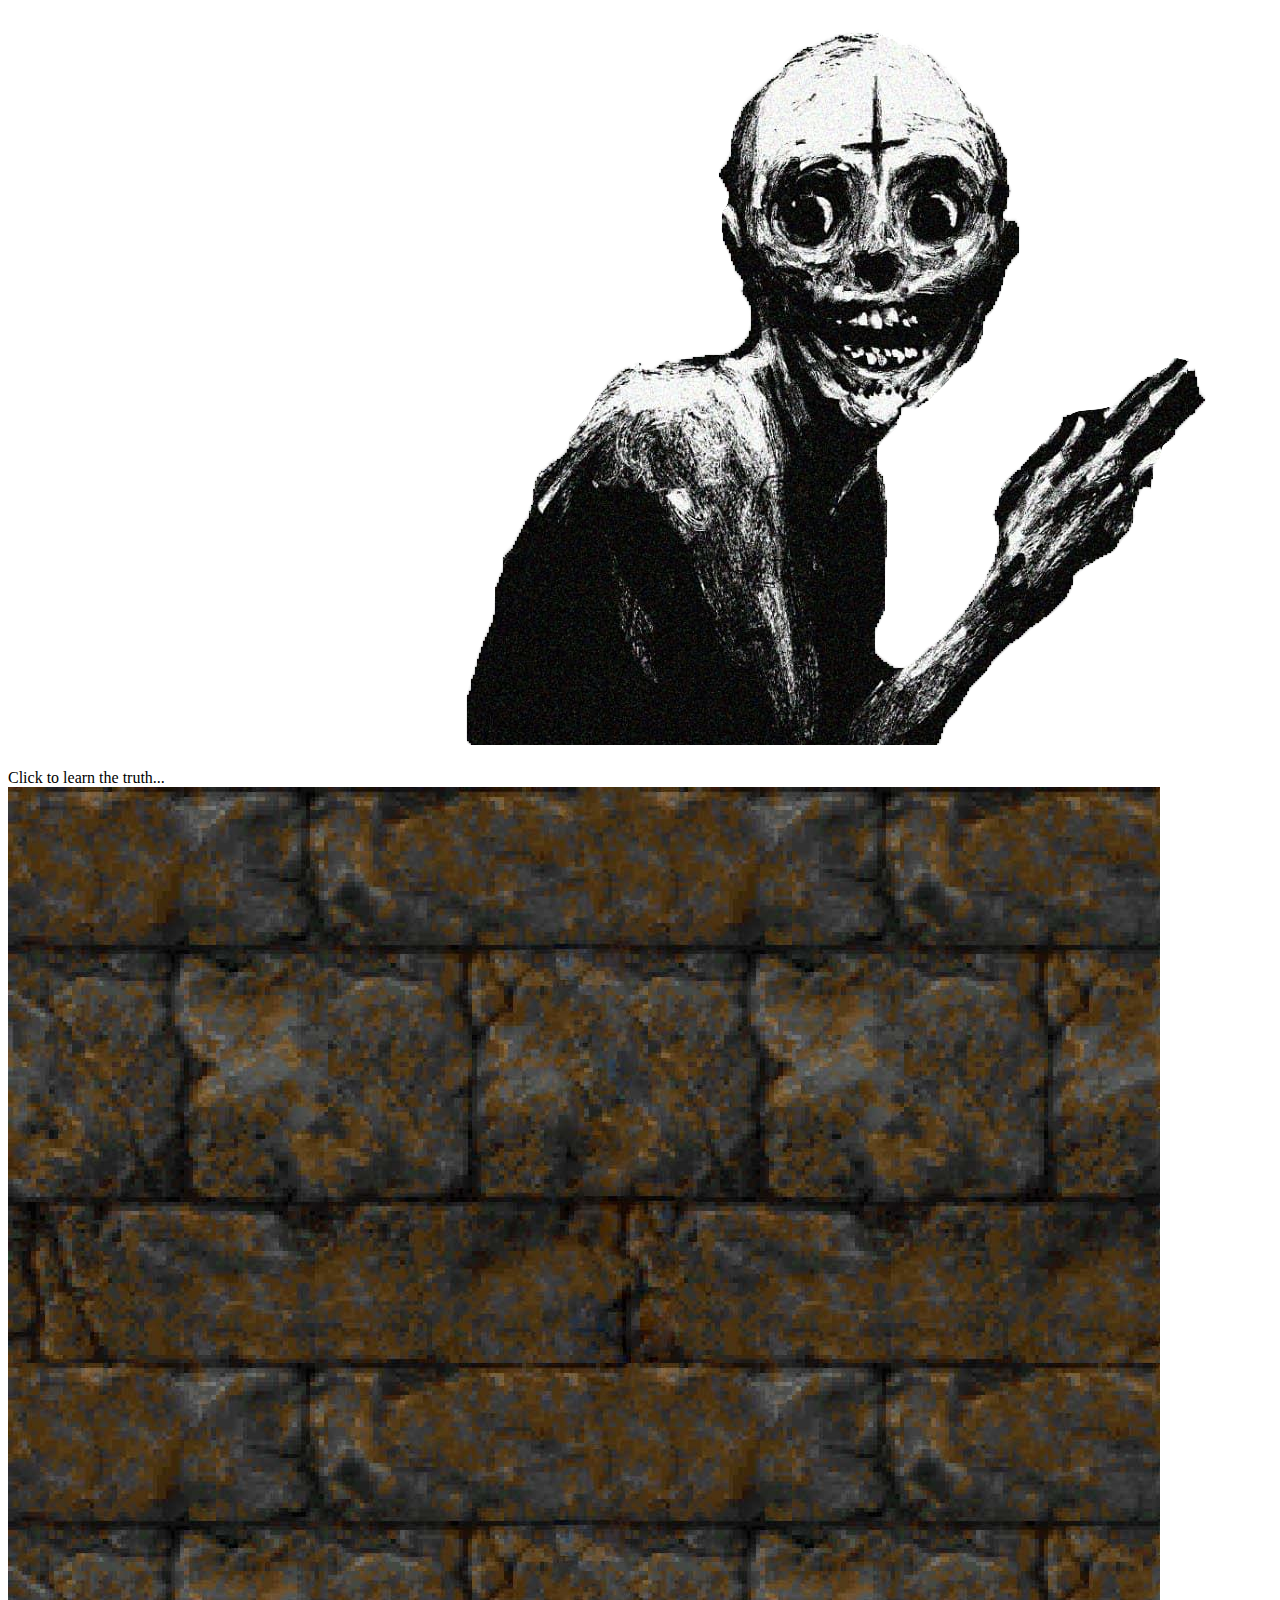
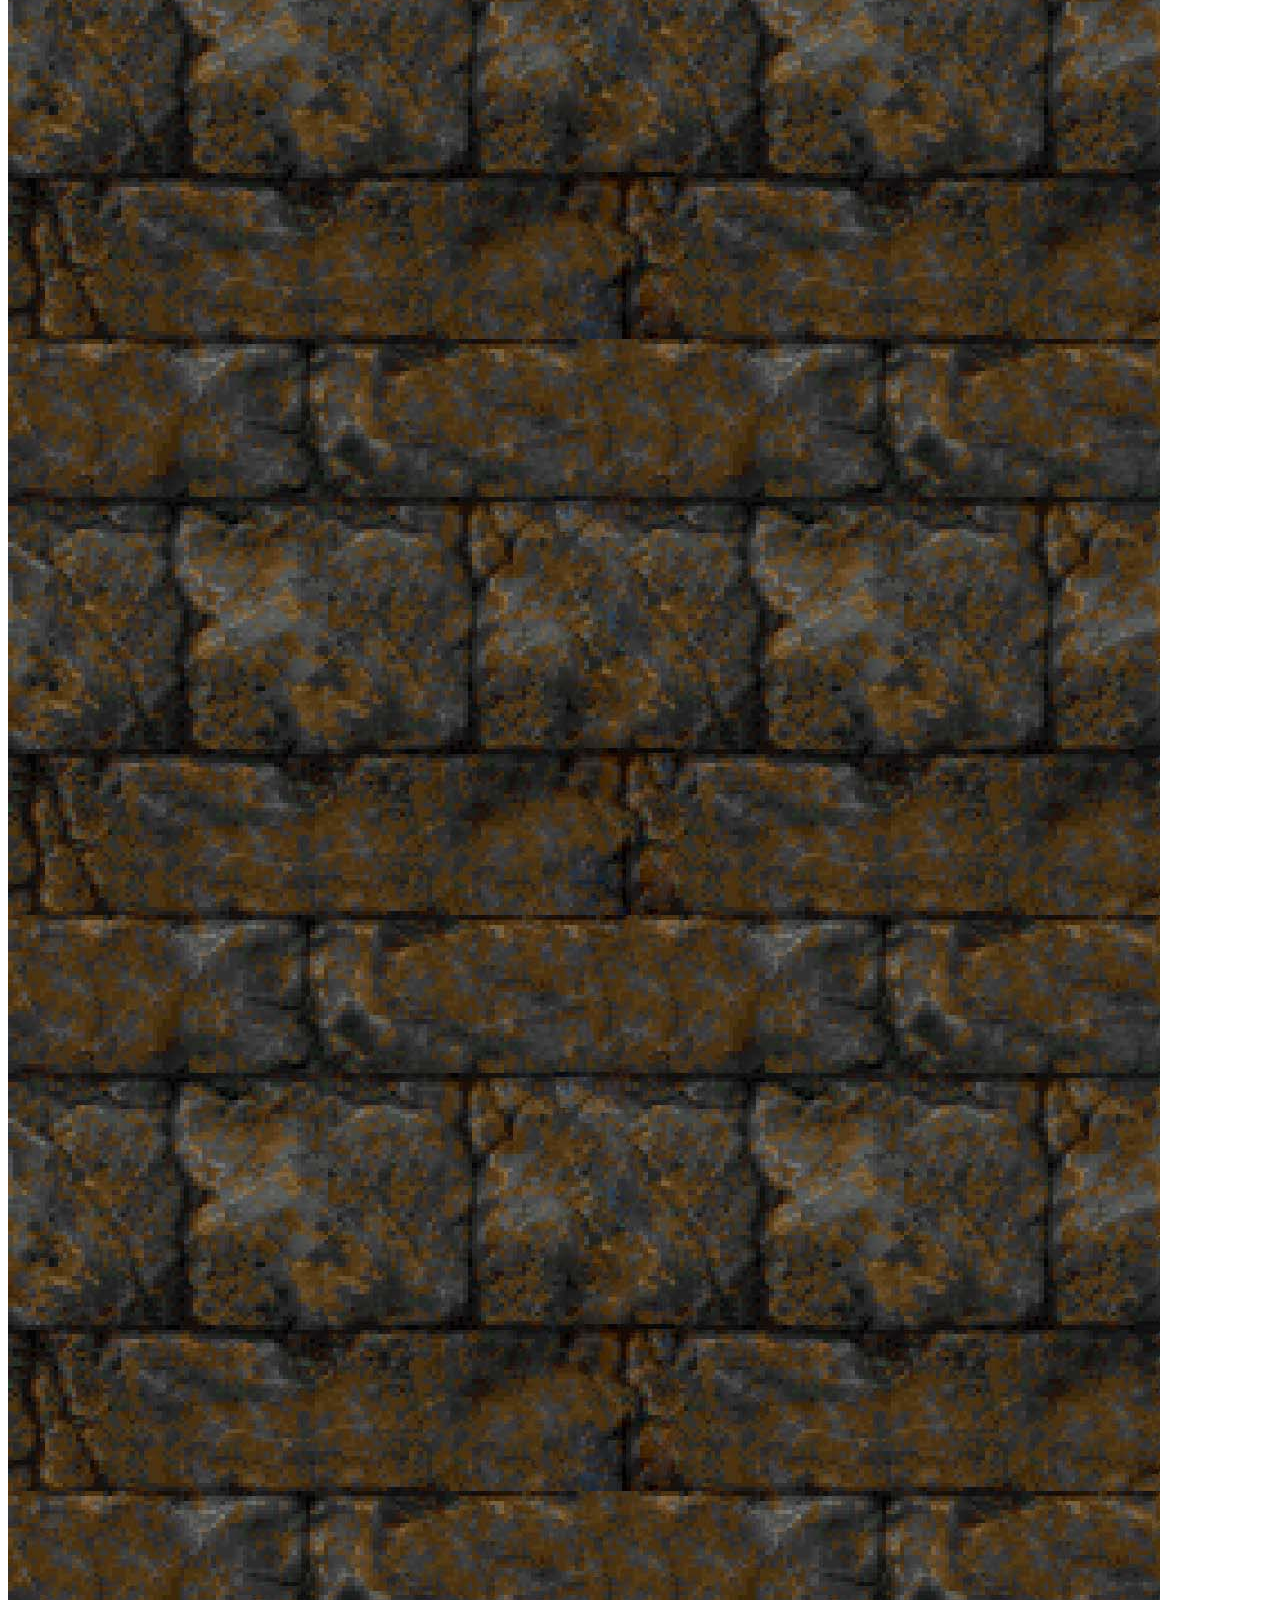
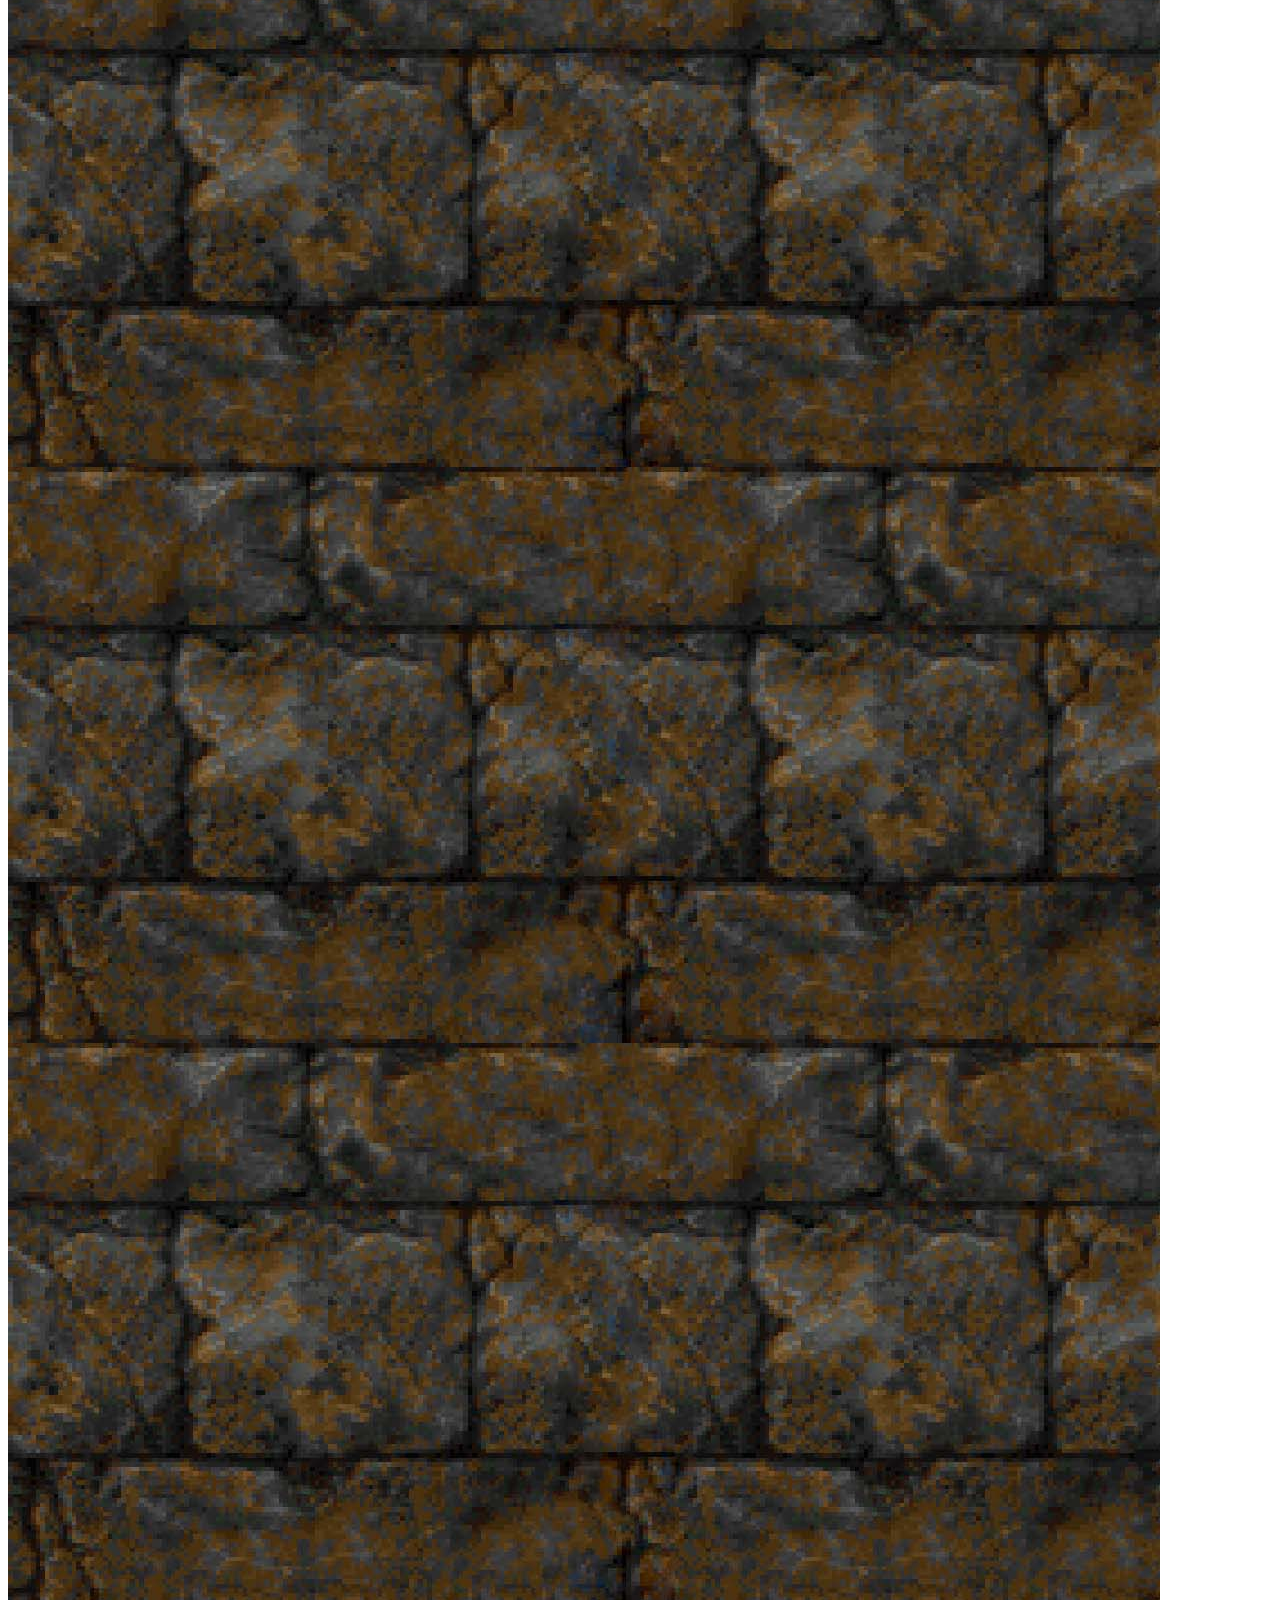
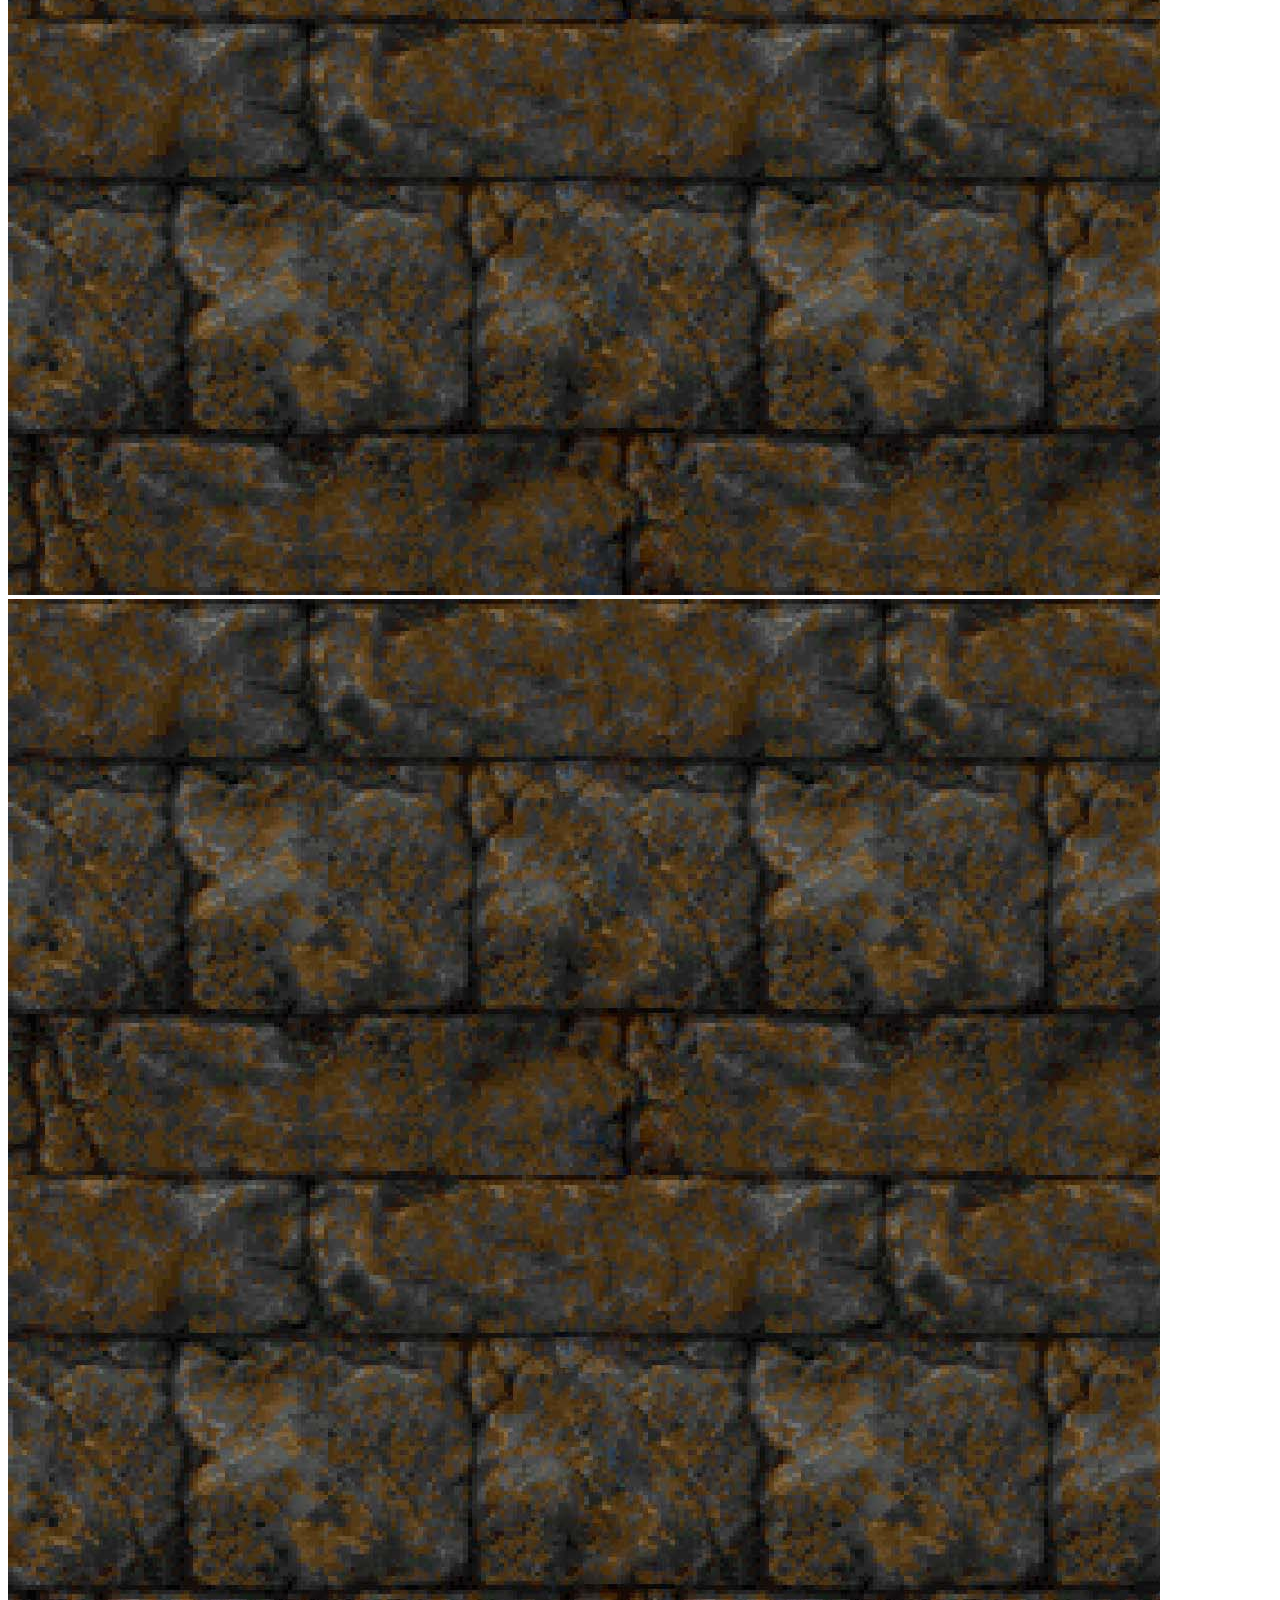
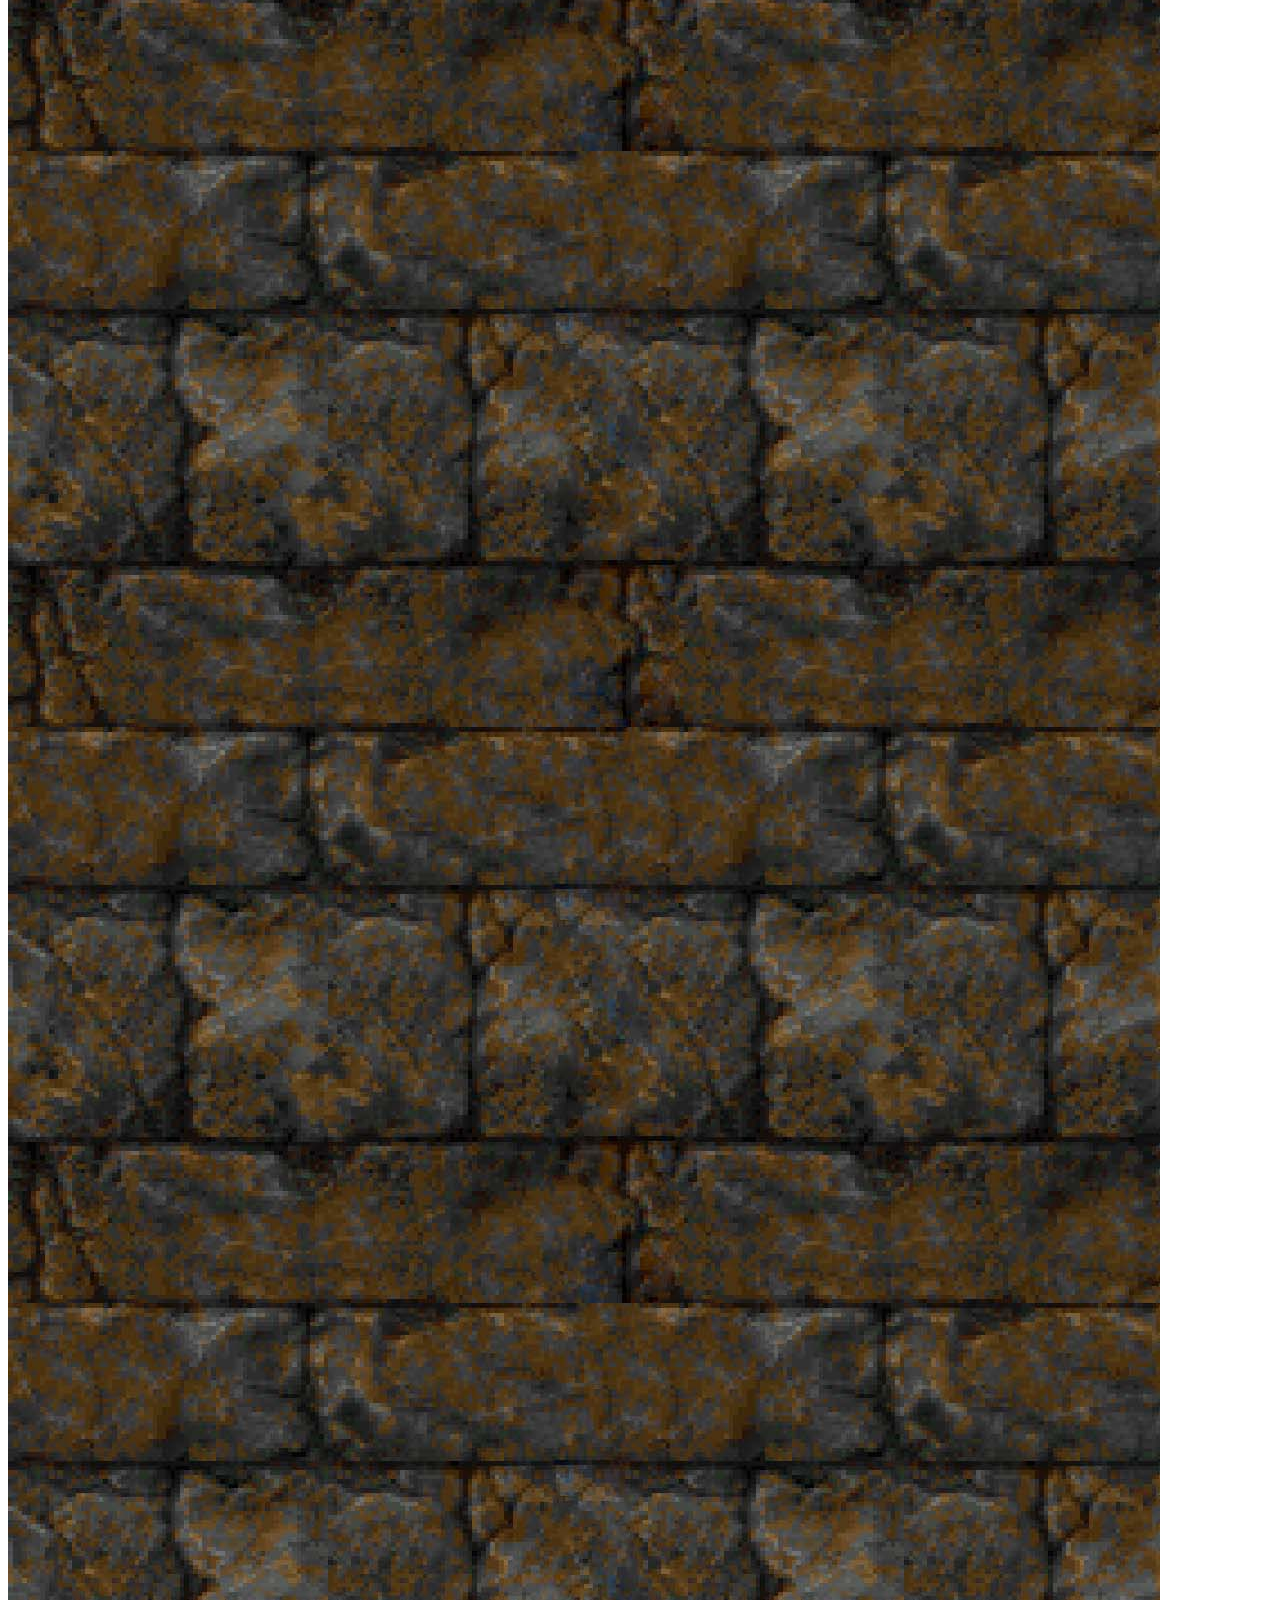
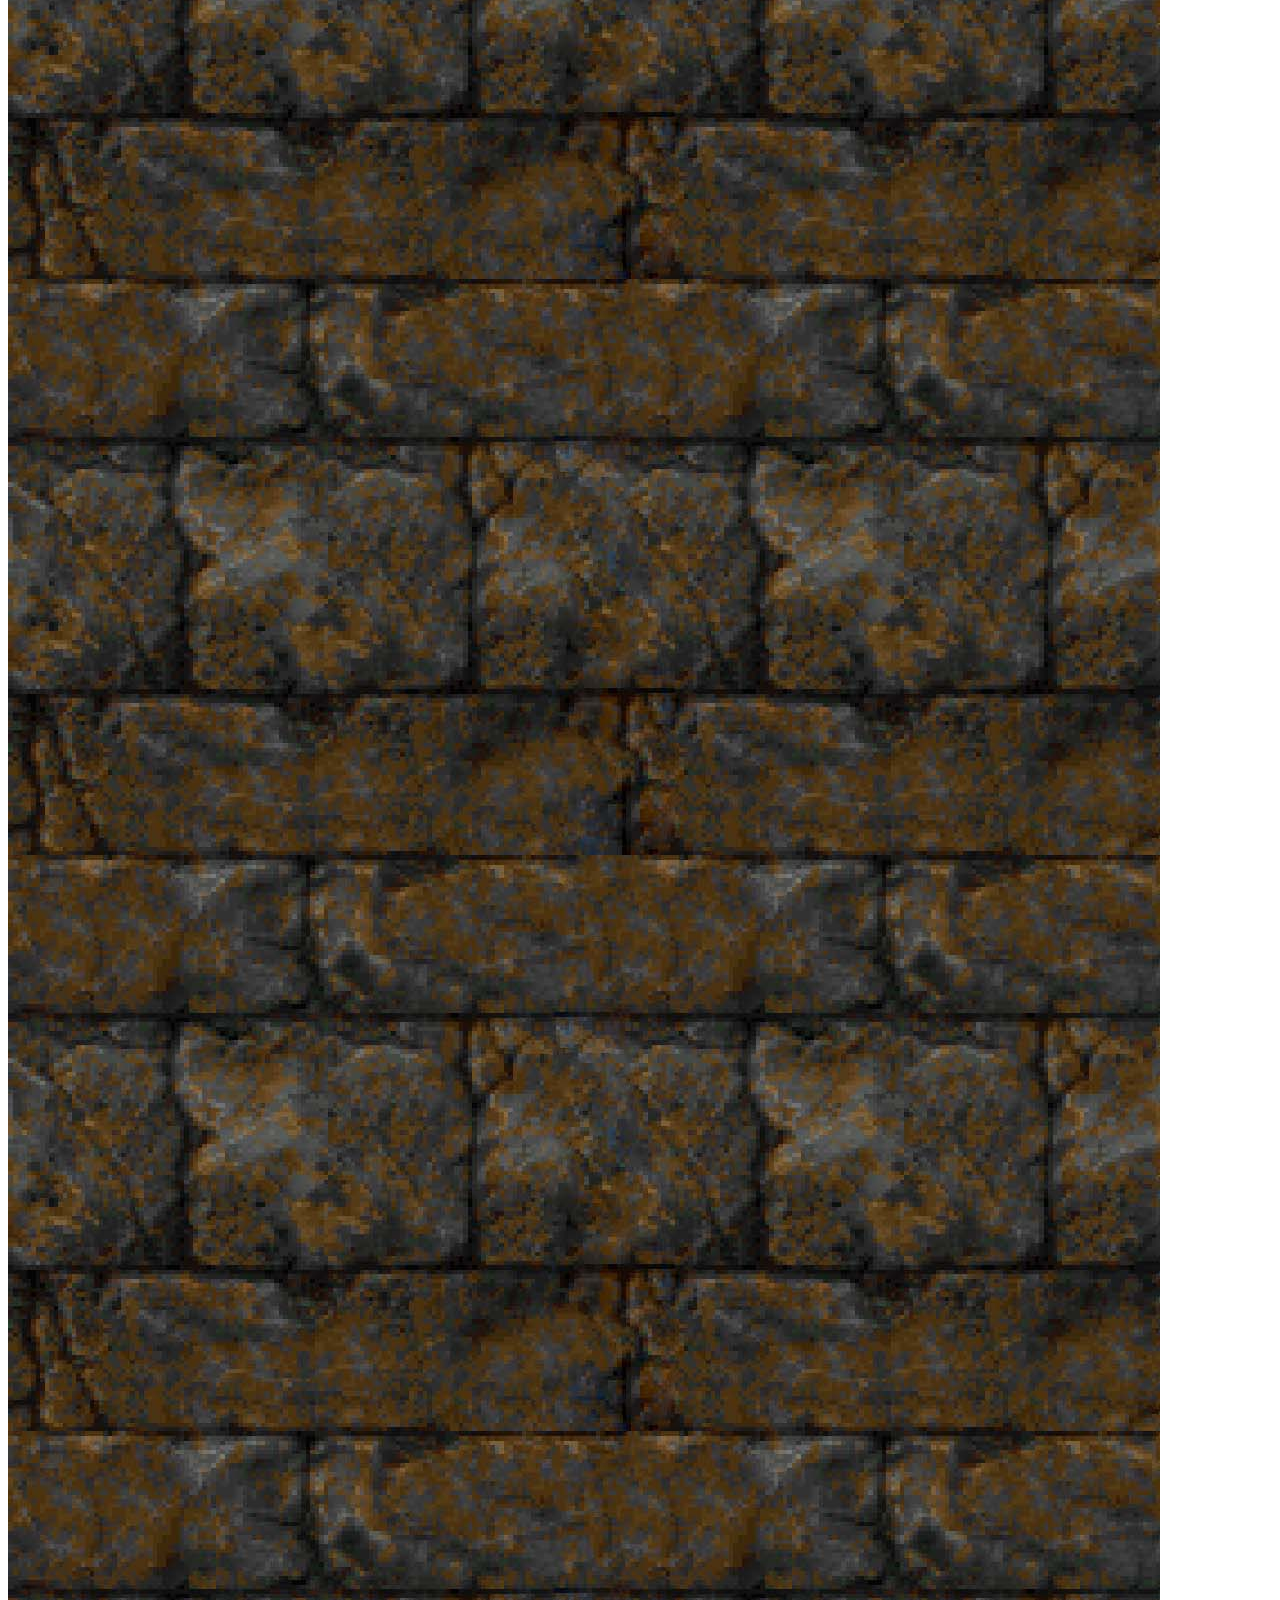
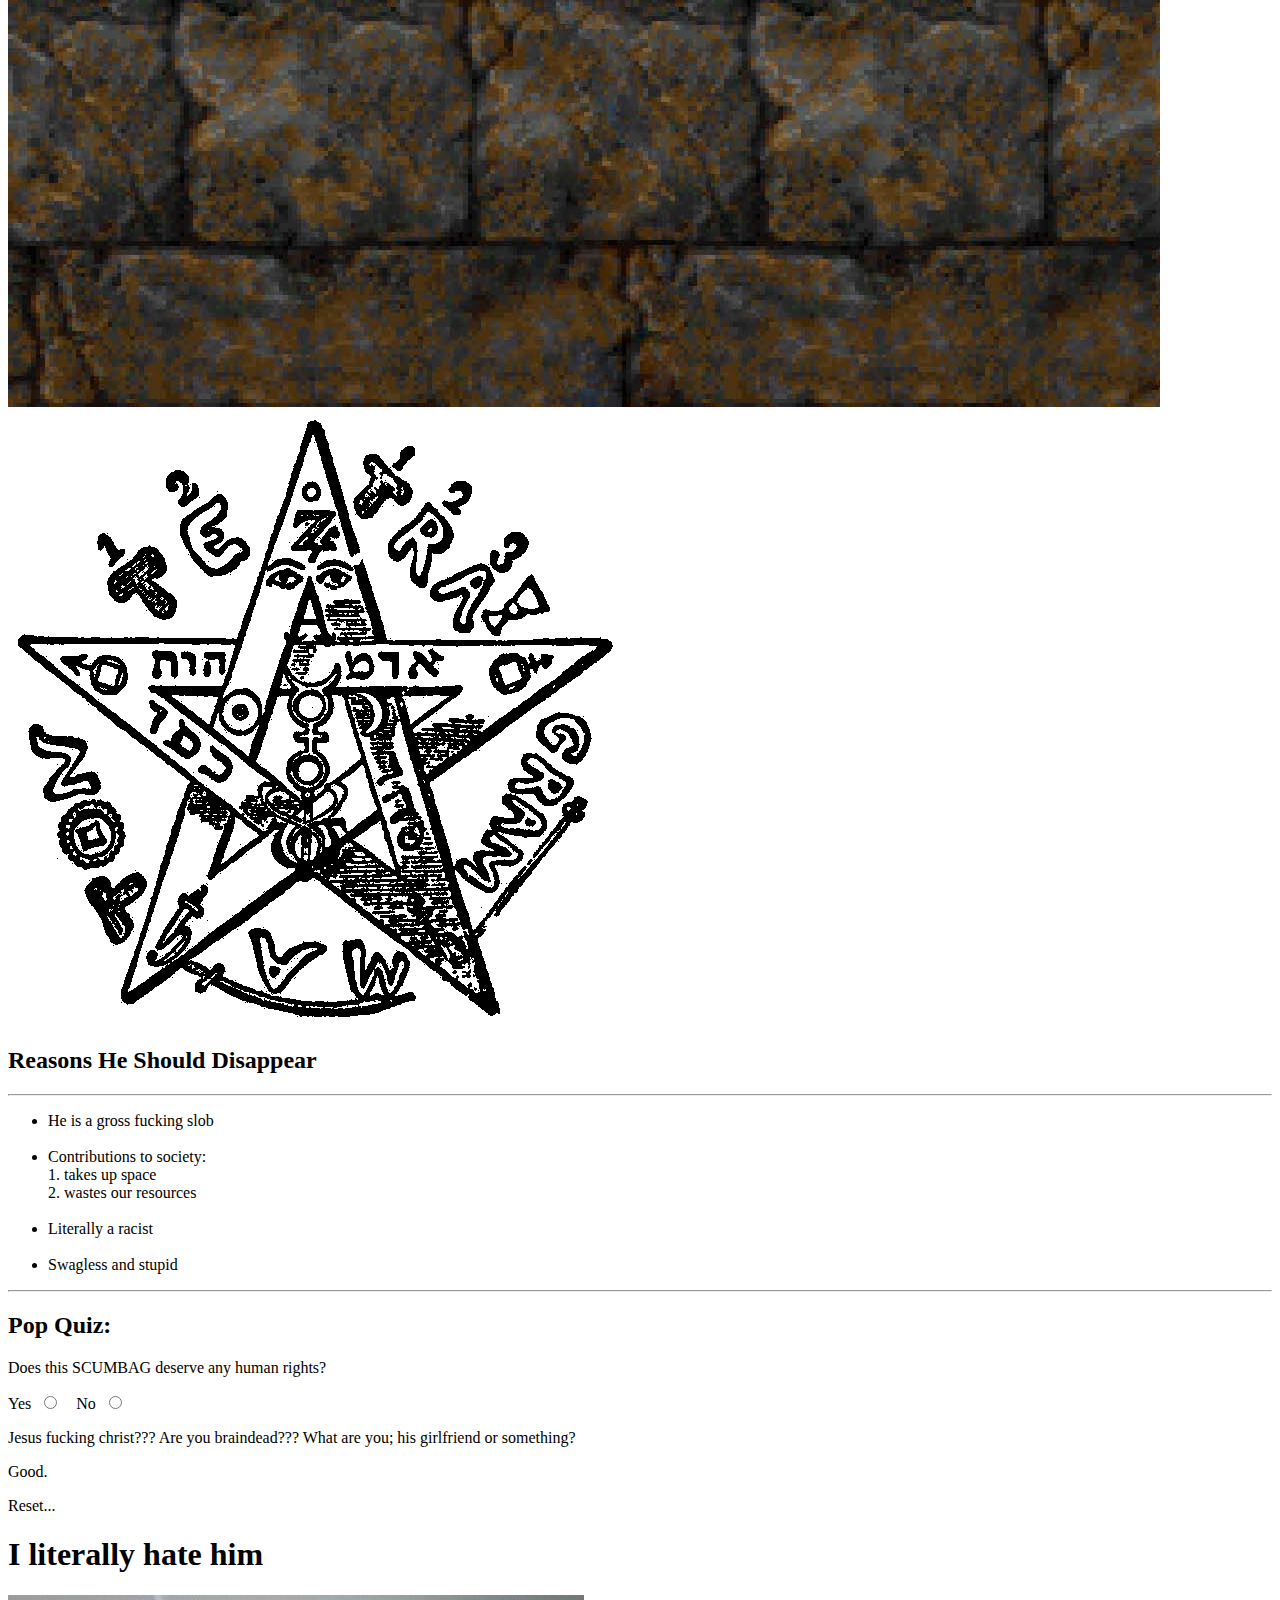
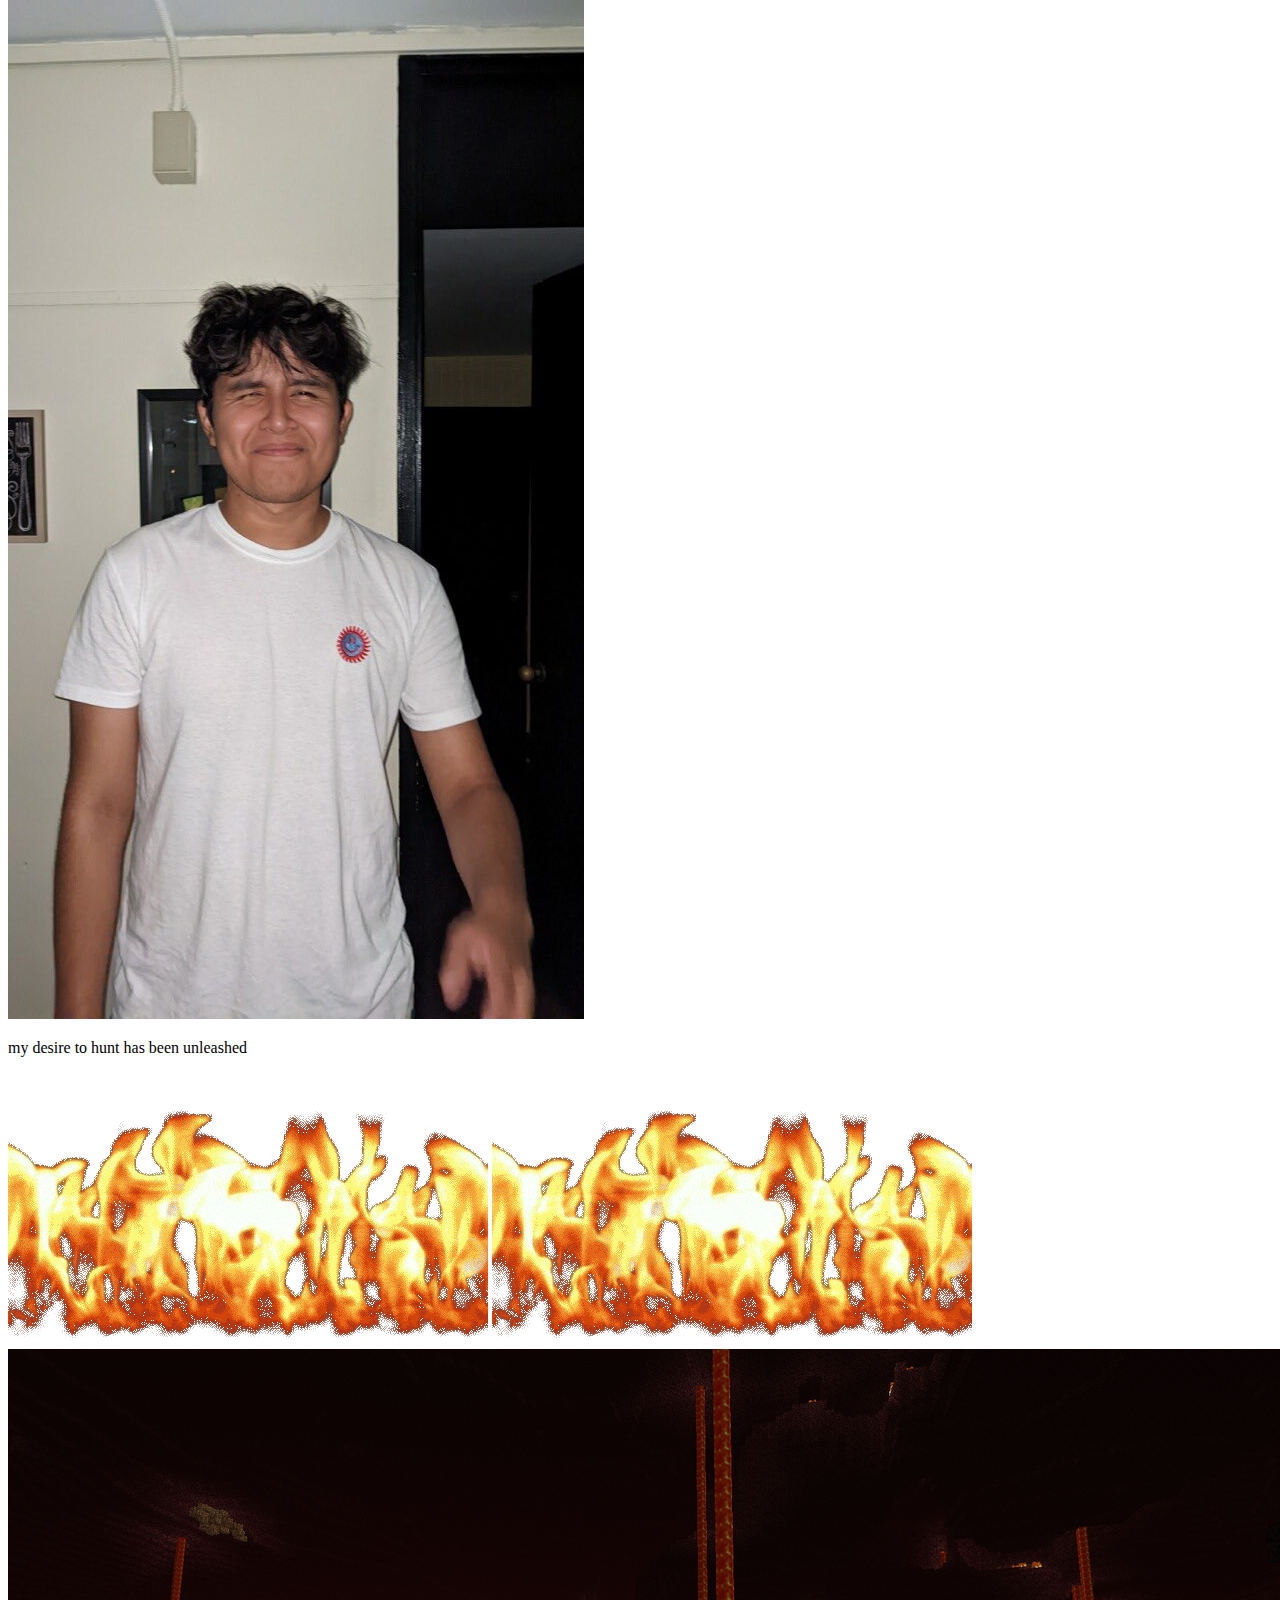
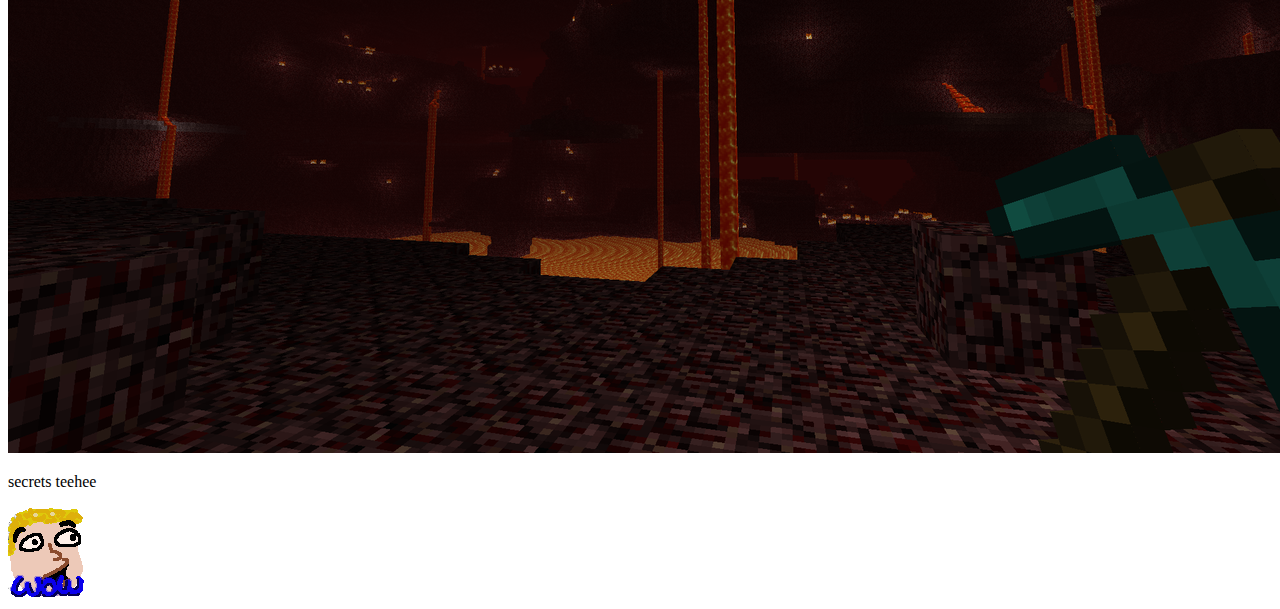
==== schizo.html @ 656f1052 "Add files via upload" ====
<!DOCTYPE html>
<html id="pwall">

<head>
    <title>???</title>
    <link id="icon" rel="icon" type="image/x-icon" href="/./Assets/icon.ico">
    <link rel="stylesheet" href="./styles/schizo.css" />
    <meta charset="UTF-8">
    <meta name="viewport" content="width=device-width, initial-scale=1">
    <meta name="format-detection" content="telephone=no">
    <meta name="description" content="It's like cool n stuff">
    <script type="text/javascript" src="//code.jquery.com/jquery-1.11.3.min.js"></script>
    <script src="Scripts/jaca.js"></script>


</head>

<body>

    <div id="container">
        <div id="buttscreen">
            <audio id="audio" src="Assets/spooky.mp3" type="audio/mp3" loop hidden></audio>
            <img src="./Assets/hehe.png">
            <div onclick="hideButt()" id="buttoned">
                <a class="huh">Click to learn the truth...</a>
            </div>
        </div>
        <div class="hide">
            <div class="phone">
                <img id="lw" src="./Assets/wall.jpg">
                <img id="rw" src="./Assets/wall.jpg">
            </div>
            <div claa="hide">
                <div id="menuslid" >
                   
                    <div id="ipu">
                        <div id="tab" onclick="menuslid()">
                            <img id="penta" src="./Assets/pentagram.png" />
                        </div>
                        <div id="pull">
                            <div class="menu">


                                <h2>Reasons He Should Disappear</h2>
                                <hr />
                                <ul>
                                    <li>He is a gross fucking slob</li>
                                    <br />
                                    <li>Contributions to society: <br /> 1. takes up space <br /> 2. wastes our
                                        resources
                                    </li>
                                    <br />
                                    <li>Literally a racist</li>
                                    <br />
                                    <li>Swagless and stupid</li>
                                </ul>
                                <hr />
                                <h2>Pop Quiz:</h2>
                                <div id="answer">
                                    <p>Does this <span>SCUMBAG</span> deserve any human rights?</p>
                                    <label for="yes">Yes&nbsp;</label>
                                    <input onclick="yesnoCheck();" type="radio" name="quiz" value="yes" id="yes" />
                                    <label for="no"> &nbsp;&nbsp;&nbsp;No&nbsp;</label>
                                    <input onclick="yesnoCheck();" type="radio" name="quiz" value="no" id="no" />
                                </div>

                                <p id="yes1">Jesus fucking christ??? Are you braindead??? What are you; his girlfriend
                                    or
                                    something?</p>
                                <p id="no1">Good.</p>

                                <p id="reset" onclick="rest();">Reset...</p>

                            </div>
                        </div>
                    </div>
                </div>
                <audio id="audio1" src="Assets/AAA.mp3" type="audio/mp3" loop hidden></audio>
            </div>
            <div class="middle">
                <h1>I literally <span>hate</span> him</h1>
                <img src='./Assets/migelbit.jpg' />
            </div>

            <div id="boxslide" onclick="reveal()">
                <div class="box">
                    <p>my desire to hunt has been unleashed</p>
                </div>
            </div>
        </div>


    </div>
    </div>
    <div class="hide">
        <div class="phone2">
            <div class="flame">
                <embed id="burn" src="./Assets/flame.gif">
                <embed id="fwoosh" src="./Assets/flame.gif">
            </div>
            <div class="nether">
                <img src="./Assets/Nether.png" />
            </div>
            <div id="endbar">
                <p>secrets teehee</p>
            </div>
        </div>
        <div class="menuslid">
            <a href="index.html"><img id="nice" src="./Assets/icon.png"></a>
        </div>
    </div>
</body>

</html>
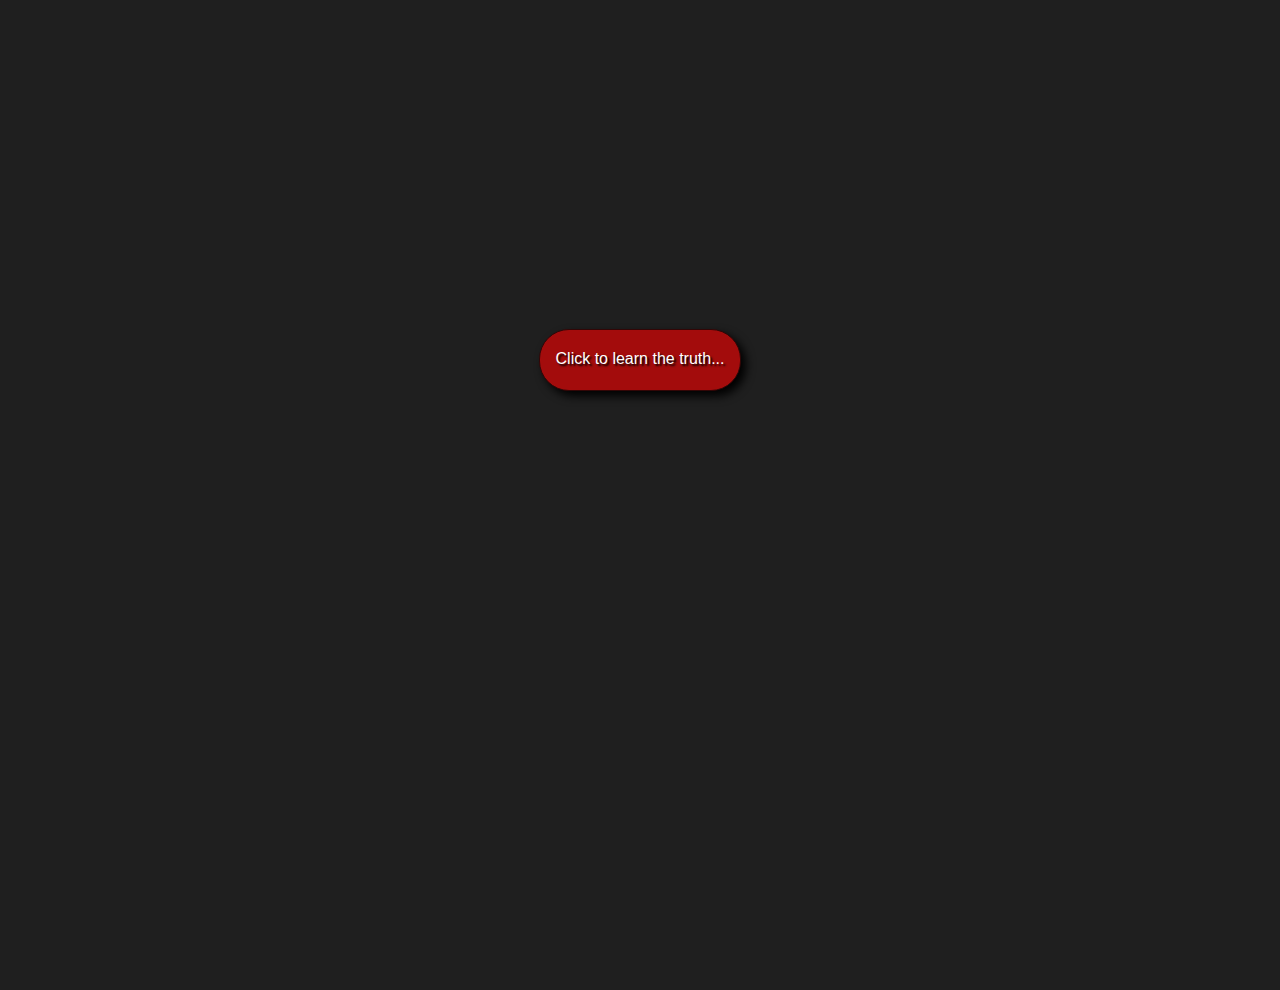
==== commit 314dab1c: "Create schizo.html" ====
--- a/schizo.html
+++ b/schizo.html
@@ -1,114 +1,114 @@
-<!DOCTYPE html>
-<html id="pwall">
-
-<head>
-    <title>???</title>
-    <link id="icon" rel="icon" type="image/x-icon" href="/./Assets/icon.ico">
-    <link rel="stylesheet" href="./styles/schizo.css" />
-    <meta charset="UTF-8">
-    <meta name="viewport" content="width=device-width, initial-scale=1">
-    <meta name="format-detection" content="telephone=no">
-    <meta name="description" content="It's like cool n stuff">
-    <script type="text/javascript" src="//code.jquery.com/jquery-1.11.3.min.js"></script>
-    <script src="Scripts/jaca.js"></script>
-
-
-</head>
-
-<body>
-
-    <div id="container">
-        <div id="buttscreen">
-            <audio id="audio" src="Assets/spooky.mp3" type="audio/mp3" loop hidden></audio>
-            <img src="./Assets/hehe.png">
-            <div onclick="hideButt()" id="buttoned">
-                <a class="huh">Click to learn the truth...</a>
-            </div>
-        </div>
-        <div class="hide">
-            <div class="phone">
-                <img id="lw" src="./Assets/wall.jpg">
-                <img id="rw" src="./Assets/wall.jpg">
-            </div>
-            <div claa="hide">
-                <div id="menuslid" >
-                   
-                    <div id="ipu">
-                        <div id="tab" onclick="menuslid()">
-                            <img id="penta" src="./Assets/pentagram.png" />
-                        </div>
-                        <div id="pull">
-                            <div class="menu">
-
-
-                                <h2>Reasons He Should Disappear</h2>
-                                <hr />
-                                <ul>
-                                    <li>He is a gross fucking slob</li>
-                                    <br />
-                                    <li>Contributions to society: <br /> 1. takes up space <br /> 2. wastes our
-                                        resources
-                                    </li>
-                                    <br />
-                                    <li>Literally a racist</li>
-                                    <br />
-                                    <li>Swagless and stupid</li>
-                                </ul>
-                                <hr />
-                                <h2>Pop Quiz:</h2>
-                                <div id="answer">
-                                    <p>Does this <span>SCUMBAG</span> deserve any human rights?</p>
-                                    <label for="yes">Yes&nbsp;</label>
-                                    <input onclick="yesnoCheck();" type="radio" name="quiz" value="yes" id="yes" />
-                                    <label for="no"> &nbsp;&nbsp;&nbsp;No&nbsp;</label>
-                                    <input onclick="yesnoCheck();" type="radio" name="quiz" value="no" id="no" />
-                                </div>
-
-                                <p id="yes1">Jesus fucking christ??? Are you braindead??? What are you; his girlfriend
-                                    or
-                                    something?</p>
-                                <p id="no1">Good.</p>
-
-                                <p id="reset" onclick="rest();">Reset...</p>
-
-                            </div>
-                        </div>
-                    </div>
-                </div>
-                <audio id="audio1" src="Assets/AAA.mp3" type="audio/mp3" loop hidden></audio>
-            </div>
-            <div class="middle">
-                <h1>I literally <span>hate</span> him</h1>
-                <img src='./Assets/migelbit.jpg' />
-            </div>
-
-            <div id="boxslide" onclick="reveal()">
-                <div class="box">
-                    <p>my desire to hunt has been unleashed</p>
-                </div>
-            </div>
-        </div>
-
-
-    </div>
-    </div>
-    <div class="hide">
-        <div class="phone2">
-            <div class="flame">
-                <embed id="burn" src="./Assets/flame.gif">
-                <embed id="fwoosh" src="./Assets/flame.gif">
-            </div>
-            <div class="nether">
-                <img src="./Assets/Nether.png" />
-            </div>
-            <div id="endbar">
-                <p>secrets teehee</p>
-            </div>
-        </div>
-        <div class="menuslid">
-            <a href="index.html"><img id="nice" src="./Assets/icon.png"></a>
-        </div>
-    </div>
-</body>
-
-</html>+<!DOCTYPE html>
+<html id="pwall">
+
+<head>
+    <title>???</title>
+    <link id="icon" rel="icon" type="image/x-icon" href="Assets/icon.ico">
+    <link rel="stylesheet" href="Styles/schizo.css" />
+    <meta charset="UTF-8">
+    <meta name="viewport" content="width=device-width, initial-scale=1">
+    <meta name="format-detection" content="telephone=no">
+    <meta name="description" content="It's like cool n stuff">
+    <script type="text/javascript" src="//code.jquery.com/jquery-1.11.3.min.js"></script>
+    <script src="Scripts/jaca.js"></script>
+
+
+</head>
+
+<body>
+
+    <div id="container">
+        <div id="buttscreen">
+            <audio id="audio" src="Assets/spooky.mp3" type="audio/mp3" loop hidden></audio>
+            <img src="Assets/hehe.png">
+            <div onclick="hideButt()" id="buttoned">
+                <a class="huh">Click to learn the truth...</a>
+            </div>
+        </div>
+        <div class="hide">
+            <div class="phone">
+                <img id="lw" src="./Assets/wall.jpg">
+                <img id="rw" src="./Assets/wall.jpg">
+            </div>
+            <div claa="hide">
+                <div id="menuslid" >
+                   
+                    <div id="ipu">
+                        <div id="tab" onclick="menuslid()">
+                            <img id="penta" src="./Assets/pentagram.png" />
+                        </div>
+                        <div id="pull">
+                            <div class="menu">
+
+
+                                <h2>Reasons He Should Disappear</h2>
+                                <hr />
+                                <ul>
+                                    <li>He is a gross fucking slob</li>
+                                    <br />
+                                    <li>Contributions to society: <br /> 1. takes up space <br /> 2. wastes our
+                                        resources
+                                    </li>
+                                    <br />
+                                    <li>Literally a racist</li>
+                                    <br />
+                                    <li>Swagless and stupid</li>
+                                </ul>
+                                <hr />
+                                <h2>Pop Quiz:</h2>
+                                <div id="answer">
+                                    <p>Does this <span>SCUMBAG</span> deserve any human rights?</p>
+                                    <label for="yes">Yes&nbsp;</label>
+                                    <input onclick="yesnoCheck();" type="radio" name="quiz" value="yes" id="yes" />
+                                    <label for="no"> &nbsp;&nbsp;&nbsp;No&nbsp;</label>
+                                    <input onclick="yesnoCheck();" type="radio" name="quiz" value="no" id="no" />
+                                </div>
+
+                                <p id="yes1">Jesus fucking christ??? Are you braindead??? What are you; his girlfriend
+                                    or
+                                    something?</p>
+                                <p id="no1">Good.</p>
+
+                                <p id="reset" onclick="rest();">Reset...</p>
+
+                            </div>
+                        </div>
+                    </div>
+                </div>
+                <audio id="audio1" src="Assets/AAA.mp3" type="audio/mp3" loop hidden></audio>
+            </div>
+            <div class="middle">
+                <h1>I literally <span>hate</span> him</h1>
+                <img src='./Assets/migelbit.jpg' />
+            </div>
+
+            <div id="boxslide" onclick="reveal()">
+                <div class="box">
+                    <p>my desire to hunt has been unleashed</p>
+                </div>
+            </div>
+        </div>
+
+
+    </div>
+    </div>
+    <div class="hide">
+        <div class="phone2">
+            <div class="flame">
+                <embed id="burn" src="./Assets/flame.gif">
+                <embed id="fwoosh" src="./Assets/flame.gif">
+            </div>
+            <div class="nether">
+                <img src="./Assets/Nether.png" />
+            </div>
+            <div id="endbar">
+                <p>secrets teehee</p>
+            </div>
+        </div>
+        <div class="menuslid">
+            <a href="index.html"><img id="nice" src="./Assets/icon.png"></a>
+        </div>
+    </div>
+</body>
+
+</html>
--- a/Styles/schizo.css
+++ b/Styles/schizo.css
@@ -0,0 +1,556 @@
+:root {
+    background-color: rgb(31, 31, 31);
+    overflow: hidden;
+}
+
+body {
+    margin: 0px auto;
+}
+
+#nice {
+    position: absolute;
+    z-index: 14;
+    width: 2.7vw;
+    top: 45vw;
+    right: 0.7vw;
+    -webkit-transition: 0.1s;
+    transition: 0.1s;
+}
+
+#nice:hover {
+    -webkit-transition: 0.1s;
+    transition: 0.1s;
+    -webkit-transform: scale(1.1);
+    transform: scale(1.1);
+    animation: RAINBOW 1s infinite;
+}
+
+@keyframes RAINBOW {
+    0% {
+        box-shadow: 0px 0px 20px 8px rgb(255, 0, 0);
+        background-color: rgba(255, 0, 0, 0.567);
+    }
+
+    15% {
+        box-shadow: 0px 0px 20px 8px rgb(255, 162, 0);
+        background-color: rgb(255, 162, 0, 0.567)
+    }
+
+    30% {
+        box-shadow: 0px 0px 20px 8px rgb(255, 251, 0);
+        background-color: rgb(255, 251, 0, 0.567)
+    }
+
+    45% {
+        box-shadow: 0px 0px 20px 8px rgb(0, 255, 42);
+        background-color: rgb(0, 255, 42, 0.567)
+    }
+
+    60% {
+        box-shadow: 0px 0px 20px 8px rgb(0, 30, 255);
+        background-color: rgb(0, 30, 255, 0.567)
+    }
+
+    75% {
+        box-shadow: 0px 0px 20px 8px rgb(89, 0, 255);
+        background-color: rgb(89, 0, 255, 0.567)
+    }
+
+    100% {
+        box-shadow: 0px 0px 20px 8px rgb(234, 0, 255);
+        background-color: rgb(234, 0, 255, 0.567)
+    }
+}
+
+@font-face {
+    font-family: "agressive";
+    src: url(./fonts/Agressive.ttf);
+}
+
+@font-face {
+    font-family: "angry";
+    src: url(./fonts/Angry.ttf);
+}
+
+@font-face {
+    font-family: "bold";
+    src: url(./fonts/Bold.ttf);
+}
+
+.hide {
+    display: none;
+}
+
+.middle img {
+    top: 7vw;
+    position: absolute;
+    z-index: 2;
+    max-width: 20vw;
+    left: 39vw;
+    height: auto;
+}
+
+.middle h1 {
+    font-family: 'agressive';
+    font-size: 3vw;
+    color: rgb(201, 4, 4);
+    transform: rotate(4deg);
+    top: 2vw;
+    left: 32vw;
+    position: absolute;
+    z-index: 3;
+    text-shadow: 5px 5px 10px black;
+}
+
+h1 span {
+    font-size: 4vw;
+}
+
+#buttoned {
+    margin: auto;
+    display: flex;
+    position: absolute;
+    left: 50%;
+    top: 40%;
+    transform: translate(-50%, -50%);
+    height: 60px;
+    width: 200px;
+    background-color: rgb(163, 12, 12);
+    border-radius: 30px;
+    border: 1px solid #320606;
+    margin-top: 0%;
+    cursor: pointer;
+    box-shadow: 5px 5px 10px black;
+}
+
+#buttoned:hover {
+    transition: 0.6s;
+    width: 250px;
+    height: 80px;
+    animation: woo 3s linear infinite;
+}
+
+@keyframes woo {
+    0% {
+        box-shadow: 0px 0px 20px 8px rgb(135, 14, 14);
+    }
+
+    50% {
+        box-shadow: 0px 0px 20px 8px rgb(46, 5, 5);
+    }
+
+    60% {
+        box-shadow: 0px 0px 20px 8px rgb(46, 5, 5);
+    }
+
+    100% {
+        box-shadow: 0px 0px 20px 8px rgb(135, 14, 14);
+    }
+}
+
+#buttoned a {
+    color: white;
+    font-family: 'Franklin Gothic Medium', 'Arial Narrow', Arial, sans-serif;
+    font-weight: 100;
+    text-align: center;
+    margin-top: 10%;
+    cursor: pointer;
+    width: 100%;
+    text-shadow: 2px 2px 2px black;
+}
+
+#buttoned:hover a {
+    transition: 0.6s;
+    margin-top: 12%;
+}
+
+#buttscreen img {
+    opacity: 0%;
+    display: relative;
+    position: absolute;
+    bottom: -10%;
+    width: 60vw;
+    height: 50vw;
+    margin-top: 10vw;
+    animation: creep 10s infinite;
+}
+
+@keyframes creep {
+    1% {
+        opacity: 0%;
+    }
+
+    25% {
+        opacity: 0%;
+    }
+
+    50% {
+        opacity: 20%;
+    }
+
+    100% {
+        opacity: 0%;
+    }
+}
+
+.box {
+    font-family: angry;
+    text-align: center;
+    font-size: 2vw;
+    line-height: 1vw;
+    z-index: 8;
+    box-shadow: inset 0 4px 10px -6px black;
+    position: absolute;
+    background-color: #912623;
+    background-image: linear-gradient(rgb(247, 74, 74), #912623 20%);
+    box-shadow: 0 4px 20px 10px black;
+    width: 100vw;
+    height: 4vw;
+    bottom: 0vw;
+}
+
+#ipu {
+    position: absolute;
+    height: 100%;
+    width: 28vw;
+    z-index: 6;
+    left: -21vw;
+    transition: 1.4s;
+}
+
+#ipu:hover {
+    left: 0vw;
+    transition: 1.4s;
+}
+
+#pull {
+    position: absolute;
+    background-color: rgba(0, 0, 0, 0.836);
+    left: 0px;
+    z-index: 6;
+    width: 21vw;
+    height: 100%;
+}
+
+.menu {
+    margin: 0 auto;
+    font-family: bold;
+    text-align: center;
+    height: 100%;
+    font-size: 1.7vw;
+    color: white;
+    overflow: hidden;
+}
+
+.menu h2 {
+    -webkit-text-stroke-width: 2px;
+    -webkit-text-stroke-color: rgb(76, 5, 14);
+    color: #912623;
+
+    font-weight: 100;
+    line-height: 10%;
+    margin-left: 1%;
+}
+
+.menu ul,
+.menu li {
+    padding-right: 20px;
+    list-style-type: none;
+}
+
+#answer span {
+    -webkit-text-stroke-width: 1px;
+    -webkit-text-stroke-color: rgb(76, 5, 14);
+    color: #912623;
+    font-weight: bold;
+    text-decoration: underline rgb(76, 5, 14);
+}
+
+input[type='radio'] {
+    transform: scale(2);
+    vertical-align: middle;
+}
+
+#penta {
+    width: 7vw;
+}
+
+#tab {
+    position: absolute;
+    background-color: rgba(255, 0, 0, 0.29);
+    width: 7vw;
+    height: auto;
+    display: block;
+    padding-left: 10%;
+    z-index: 7;
+    top: 7.5vw;
+    right: 0;
+}
+
+#rw {
+    position: absolute;
+    z-index: 4;
+    right: 0vw;
+    width: 21vw;
+    height: 145vw;
+    box-shadow: -6px 0 100px 5px black;
+}
+
+#lw {
+    position: absolute;
+    z-index: 4;
+    left: 0vw;
+    width: 21vw;
+    height: 145vw;
+    box-shadow: 6px 0 100px 5px black;
+}
+
+#yes1 {
+    color: #912623;
+    font-size: 2vw;
+    padding: 0px 5px;
+    display: none;
+}
+
+#no1 {
+    color: #106218;
+    font-size: 2vw;
+    display: none;
+}
+
+#reset {
+    display: none;
+    right: 1vw;
+    top: 41.3vw;
+    position: absolute;
+    font-size: 1vw;
+    background-color: #707070;
+    background-image: radial-gradient(rgb(88, 88, 88) 0%, rgb(43, 43, 43) 70%, rgb(41, 41, 41) 90%);
+    padding: 0.1vw 1vw;
+    border-radius: 50vw;
+    cursor: pointer;
+    border: 1px solid black;
+}
+
+#reset:hover {
+    animation: woo 3s linear infinite;
+}
+
+
+.flame {
+    width: 100vw;
+    height: 100vw;
+    position: relative;
+}
+
+#burn {
+    width: 100%;
+    z-index: 1;
+}
+
+#fwoosh {
+    width: 100%;
+    height: 28%;
+    top: 27%;
+
+    z-index: 3;
+    display: block;
+    position: absolute;
+}
+
+.nether {
+    top: 53vw;
+    height: 1000px;
+    width: 100%;
+    position: absolute;
+    background-color: white;
+    display: block;
+    z-index: 2;
+    left: 20vw;
+    background-image: linear-gradient(black, rgb(31, 31, 31) 90%);
+}
+
+.nether img {
+    position: relative;
+    left: 0vw;
+    width: 60%;
+    height: 36vw;
+    -webkit-mask-image: linear-gradient(to top, transparent 1%, black 40%);
+    mask-image: linear-gradient(to top, transparent 1%, black 40%);
+}
+
+#endbar {
+    z-index: 4;
+    top: 143vw;
+    display: block;
+    width: 100%;
+    height: 20%;
+    text-align: center;
+    box-shadow: inset 0 40px 20px -20px black;
+    position: absolute;
+    background-color: #707070;
+    background-image: linear-gradient(rgb(173, 173, 173)rgb(90, 90, 90)23 20%);
+    box-shadow: 0 4px 20px 10px black;
+    width: 100vw;
+}
+
+@media (max-width : 320px) {
+    :root {
+        overflow: hidden;
+    }
+
+#menuslid{    
+    position: absolute;
+    -webkit-transition: 1.2s;
+    transition: 1.2s;
+    top:-100vw;
+}
+
+
+#nice {
+    position: absolute;
+    z-index: 4;
+    width: 15vw;
+    top:8vw;
+    right: 80vw;
+    -webkit-transition: .8s;
+    transition: .8s;
+}
+
+    #boxslide {
+        position: absolute;
+        background-color: #2f2f2f;
+        width: 100vw;
+        z-index: 10;
+        height: 70vw;
+        bottom: 0vw;
+        transition: 1.2s;
+        background-image: linear-gradient(rgb(88, 88, 88) 0%, rgb(43, 43, 43) 70%, rgb(41, 41, 41) 90%);
+    }
+
+
+
+    .box {
+        top: 0;
+        width: 100vw;
+        height: 10vw;
+        box-shadow: 0 -3px 8px 0px black;
+        font-size: 5vw;
+    }
+
+
+    #buttscreen img {
+        display: block;
+        position: absolute;
+        left: 40px;
+        bottom: -350px;
+        transform: translate(-50%, -50%);
+        width: 1000px;
+        height: 620px;
+    }
+
+    .phone {
+        display: none;
+    }
+
+    .middle {
+        position: fixed;
+        top: 40vw;
+        width: 100vw;
+        height: 100vw;
+        z-index: 2;
+    }
+
+    .middle img {
+        max-width: 100vw;
+        height: 100vw;
+        left: 22vw;
+        box-shadow: 0px 0px 20px 5px black;
+    }
+
+    h1 span {
+        font-size: 10vw;
+    }
+
+    .middle h1 {
+        font-size: 7vw;
+        top: 2vw;
+        left: 8vw;
+        position: absolute;
+        z-index: 3;
+        text-shadow: 5px 5px 20px 5px black;
+    }
+
+    .phone2 {
+        top: 96vw;
+        position: absolute;
+    }
+
+    .nether {
+        left: 0;
+    }
+
+    .nether img {
+        width: 100vw;
+        height: 50vw;
+    }
+
+    #bar {
+        position: absolute;
+
+    }
+
+    #endbar {
+        display: none;
+    }
+
+    #ipu {
+        position: absolute;
+        left: 0vw;
+        width: 100vw;
+        height: 115vw;
+        top: 0vw;
+    }
+
+    #reset{
+        position: absolute;
+        right: 10vw;
+        top: 86vw;
+        width: 12vw;
+        height: 6vw;
+
+        font-size: 5vw;
+    }
+
+    #tab{
+        top: 97vw;
+        padding: 8vw 0 0 0;
+        left: 40vw;
+        width: 20vw;
+    }
+
+    #penta{
+        
+        width: 20vw;
+    }
+
+    #pull {
+        width: 100vw;
+        height: 100vw;
+    }
+
+    .menu {
+        margin-top: 6vw;
+        font-size: 4vw;
+    }
+
+    #yes1, #no1{
+        font-size: 4vw;
+    }
+    input[type='radio'] {
+        transform: scale(1);
+        vertical-align: middle;
+    }
+
+
+}